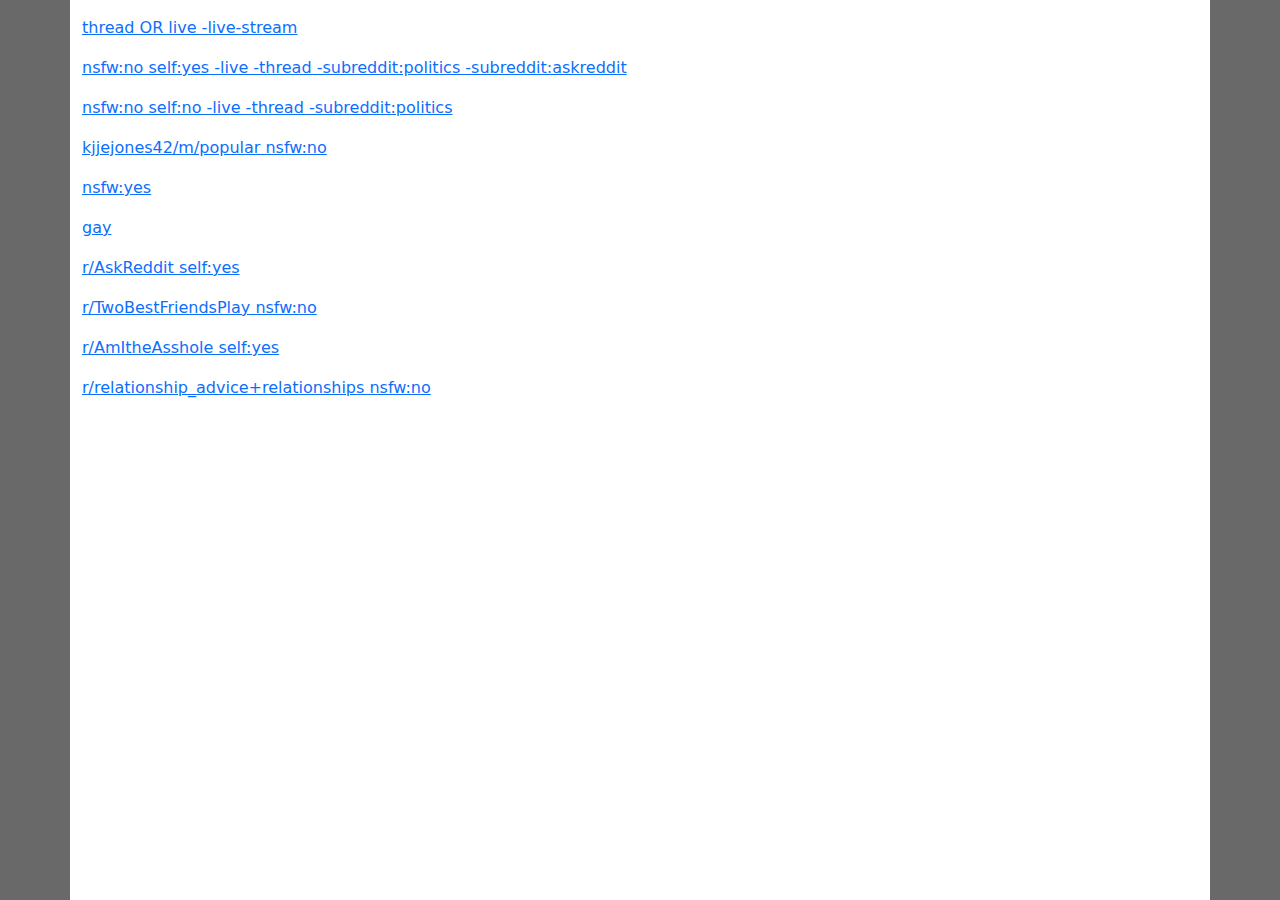
==== reddit-links/index.html @ 30bfde32 "Update index.html" ====
<!DOCTYPE html>
<html lang="en">
   <head>
      <meta charset="utf-8" />
      <meta name="viewport" content="width=device-width, initial-scale=1" />
      <title>Reddit Links</title>
      <link rel="stylesheet" href="../bootstrap.css" crossorigin="anonymous">
      <style>html{height:100%}body{background-color:dimgrey; width:100%; height:100%;overflow-wrap: anywhere;}.container{background-color:white; min-height:100%}</style>
   </head>
   <body>
      <div class="container">
         <div class="py-3">
            <p><a target="_blank" href="https://www.reddit.com/r/all/search?q=thread+OR+live+-%22live+stream%22&include_over_18=on&sort=comments&t=day">thread OR live -live-stream</a></p>
            <p><a target="_blank" href="https://www.reddit.com/r/all/search?q=nsfw%3Ano+-live+-thread+-subreddit%3Apolitics+-subreddit%3Aaskreddit+self%3Ayes&restrict_sr=&include_over_18=on&sort=comments&t=day">nsfw:no  self:yes -live -thread -subreddit:politics -subreddit:askreddit</a></p>
            <p><a target="_blank" href="https://www.reddit.com/r/all/search?q=nsfw%3Ano+-live+-thread+self%3Ano+-subreddit%3Apolitics&restrict_sr=&include_over_18=on&sort=comments&t=day">nsfw:no self:no -live -thread  -subreddit:politics</a></p>
            <p><a target="_blank" href="https://www.reddit.com/user/kjjejones42/m/popular/search?q=nsfw%3Ano&restrict_sr=on&include_over_18=on&sort=comments&t=day">kjjejones42/m/popular nsfw:no</a></p>
            <p><a target="_blank" href="https://www.reddit.com/r/all/search?q=nsfw%3Ayes&include_over_18=on&sort=comments&t=day">nsfw:yes</a></p>
            <p><a target="_blank" href="https://www.reddit.com/r/all/search?q=gay&restrict_sr=&include_over_18=on&sort=comments&t=day">gay</a></p>
            <p><a target="_blank" href="https://www.reddit.com/r/AskReddit/search?q=self%3Ayes&restrict_sr=on&include_over_18=on&sort=comments&t=day">r/AskReddit self:yes</a></p>
            <p><a target="_blank" href="https://www.reddit.com/r/TwoBestFriendsPlay/search?q=nsfw%3Ano&restrict_sr=on&include_over_18=on&sort=comments&t=day">r/TwoBestFriendsPlay nsfw:no</a></p>
            <p><a target="_blank" href="https://www.reddit.com/r/AmItheAsshole/search?q=self%3Ayes&restrict_sr=on&include_over_18=on&sort=comments&t=day">r/AmItheAsshole self:yes</a></p>
            <p><a target="_blank" href="https://www.reddit.com/r/relationship_advice+relationships/search?q=nsfw%3Ano&restrict_sr=on&include_over_18=on&sort=comments&t=day">r/relationship_advice+relationships nsfw:no</a></p>
         </div>
      </div>
   </body>
</html>
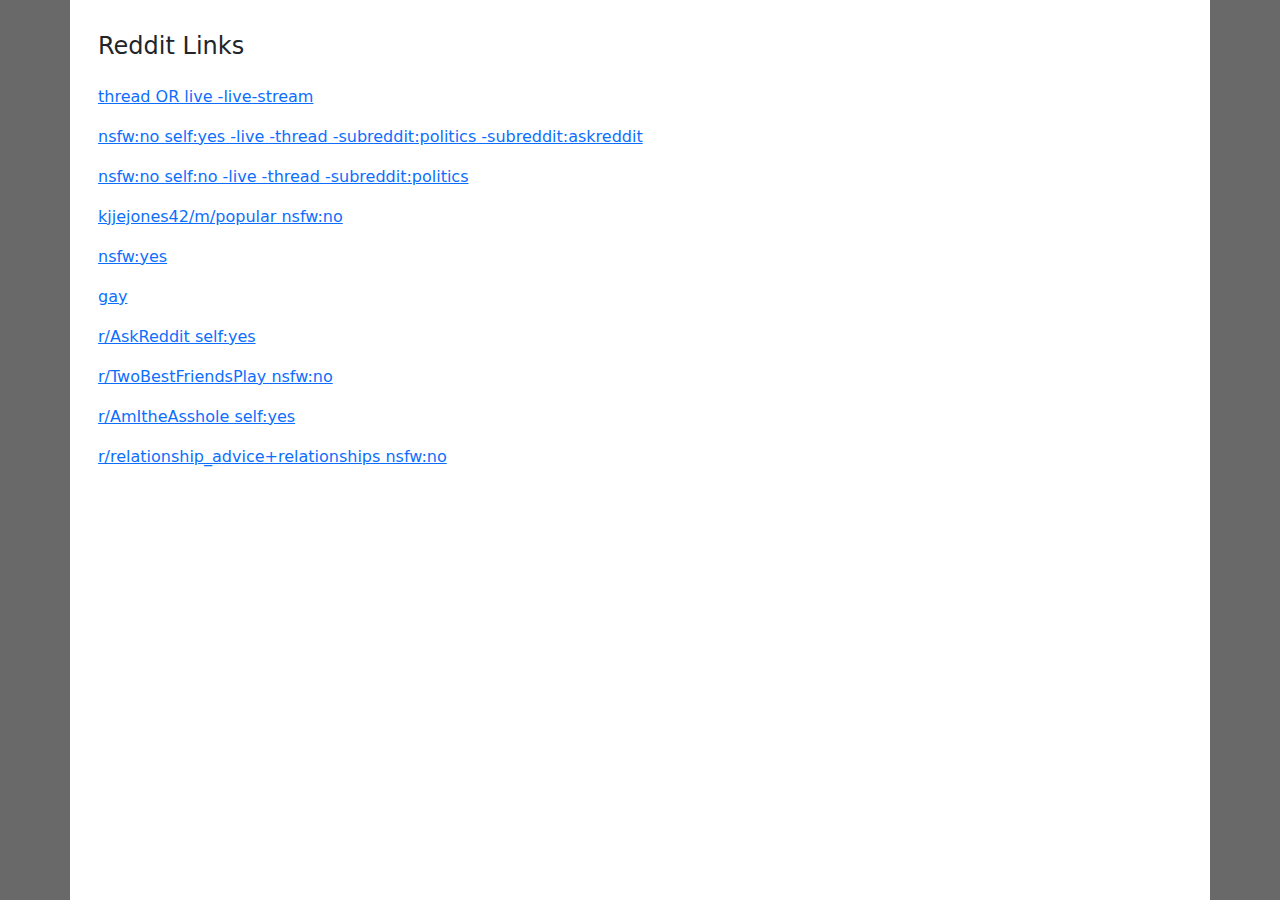
==== commit ec04281c: "Added header" ====
--- a/reddit-links/index.html
+++ b/reddit-links/index.html
@@ -9,7 +9,8 @@
    </head>
    <body>
       <div class="container">
-         <div class="py-3">
+         <div class="p-3">
+            <h4 class="py-3">Reddit Links</h4>
             <p><a target="_blank" href="https://www.reddit.com/r/all/search?q=thread+OR+live+-%22live+stream%22&include_over_18=on&sort=comments&t=day">thread OR live -live-stream</a></p>
             <p><a target="_blank" href="https://www.reddit.com/r/all/search?q=nsfw%3Ano+-live+-thread+-subreddit%3Apolitics+-subreddit%3Aaskreddit+self%3Ayes&restrict_sr=&include_over_18=on&sort=comments&t=day">nsfw:no  self:yes -live -thread -subreddit:politics -subreddit:askreddit</a></p>
             <p><a target="_blank" href="https://www.reddit.com/r/all/search?q=nsfw%3Ano+-live+-thread+self%3Ano+-subreddit%3Apolitics&restrict_sr=&include_over_18=on&sort=comments&t=day">nsfw:no self:no -live -thread  -subreddit:politics</a></p>
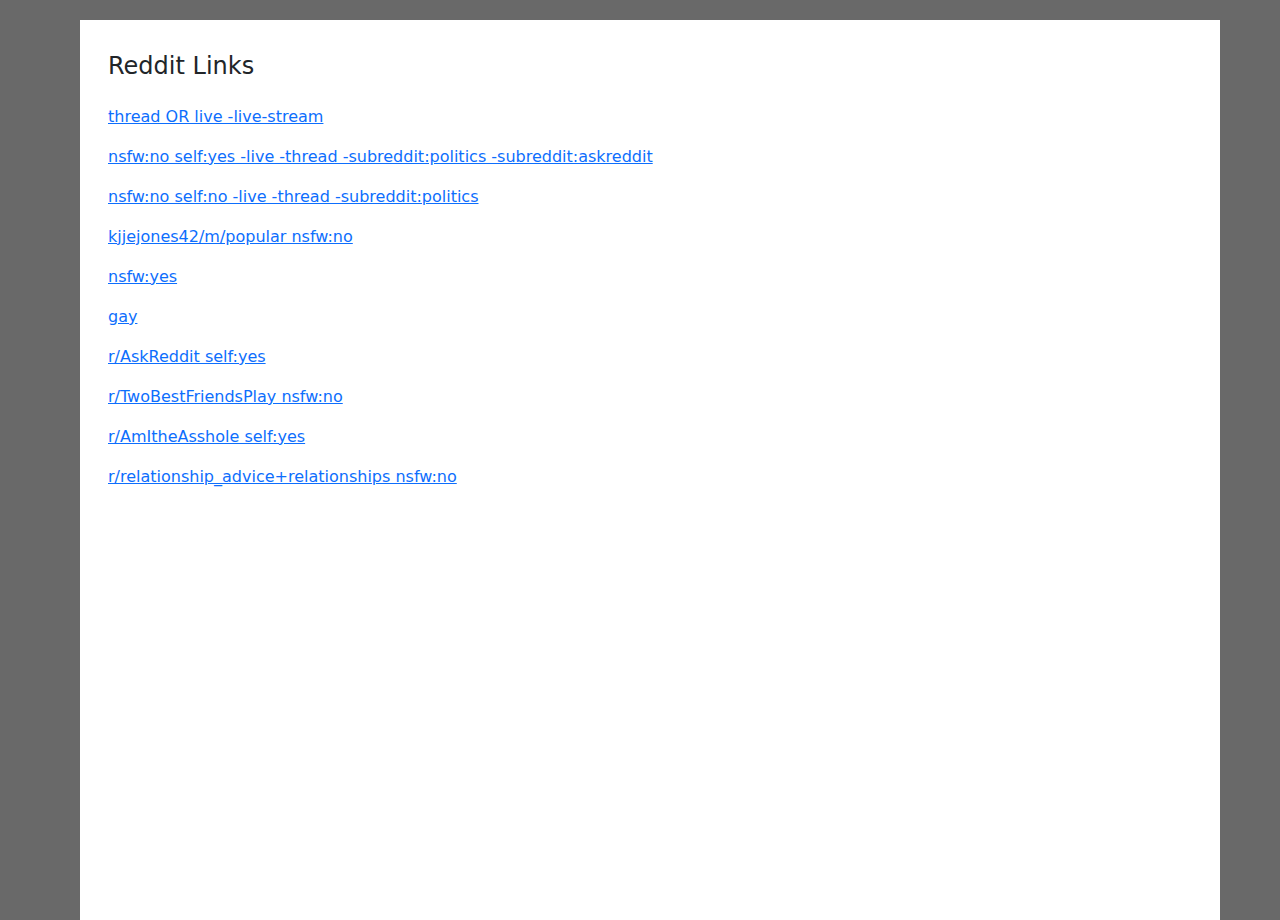
==== commit ea2ed9db: "beautified" ====
--- a/reddit-links/index.html
+++ b/reddit-links/index.html
@@ -1,19 +1,63 @@
 <!DOCTYPE html>
 <html lang="en">
-   <head>
-      <meta charset="utf-8" />
-      <meta name="viewport" content="width=device-width, initial-scale=1" />
-      <title>Reddit Links</title>
-      <link rel="stylesheet" href="../bootstrap.css" crossorigin="anonymous">
-      <style>html{height:100%}body{background-color:dimgrey; width:100%; height:100%;overflow-wrap: anywhere;}.container{background-color:white; min-height:100%}</style>
-   </head>
-   <body>
-      <div class="container">
-         <div class="p-3">
+
+<head>
+    <meta charset="utf-8" />
+    <meta name="viewport" content="width=device-width, initial-scale=1" />
+    <title>Reddit Links</title>
+    <link rel="stylesheet" href="../bootstrap.css" crossorigin="anonymous">
+    <style>
+        @media(prefers-color-scheme:light) {
+            body {
+                background-color: dimgrey
+            }
+
+            .container {
+                background-color: white
+            }
+        }
+
+        @media(prefers-color-scheme:dark) {
+            body {
+                color: #ddd;
+                background-color: black
+            }
+
+            .container {
+                background-color: #222
+            }
+
+            a {
+                color: #acf;
+            }
+        }
+
+        html, body {
+	    margin: 10px;
+            height: 100%
+        }
+
+        body {
+            width: 100%;
+            overflow-wrap: anywhere
+        }
+
+        .container {
+            display: flex;
+            flex-direction: column;
+            min-height: 100%;
+        }
+	    
+    </style>
+</head>
+
+<body>
+    <div class="container">
+        <div class="p-3">
             <h4 class="py-3">Reddit Links</h4>
             <p><a target="_blank" href="https://www.reddit.com/r/all/search?q=thread+OR+live+-%22live+stream%22&include_over_18=on&sort=comments&t=day">thread OR live -live-stream</a></p>
-            <p><a target="_blank" href="https://www.reddit.com/r/all/search?q=nsfw%3Ano+-live+-thread+-subreddit%3Apolitics+-subreddit%3Aaskreddit+self%3Ayes&restrict_sr=&include_over_18=on&sort=comments&t=day">nsfw:no  self:yes -live -thread -subreddit:politics -subreddit:askreddit</a></p>
-            <p><a target="_blank" href="https://www.reddit.com/r/all/search?q=nsfw%3Ano+-live+-thread+self%3Ano+-subreddit%3Apolitics&restrict_sr=&include_over_18=on&sort=comments&t=day">nsfw:no self:no -live -thread  -subreddit:politics</a></p>
+            <p><a target="_blank" href="https://www.reddit.com/r/all/search?q=nsfw%3Ano+-live+-thread+-subreddit%3Apolitics+-subreddit%3Aaskreddit+self%3Ayes&restrict_sr=&include_over_18=on&sort=comments&t=day">nsfw:no self:yes -live -thread -subreddit:politics -subreddit:askreddit</a></p>
+            <p><a target="_blank" href="https://www.reddit.com/r/all/search?q=nsfw%3Ano+-live+-thread+self%3Ano+-subreddit%3Apolitics&restrict_sr=&include_over_18=on&sort=comments&t=day">nsfw:no self:no -live -thread -subreddit:politics</a></p>
             <p><a target="_blank" href="https://www.reddit.com/user/kjjejones42/m/popular/search?q=nsfw%3Ano&restrict_sr=on&include_over_18=on&sort=comments&t=day">kjjejones42/m/popular nsfw:no</a></p>
             <p><a target="_blank" href="https://www.reddit.com/r/all/search?q=nsfw%3Ayes&include_over_18=on&sort=comments&t=day">nsfw:yes</a></p>
             <p><a target="_blank" href="https://www.reddit.com/r/all/search?q=gay&restrict_sr=&include_over_18=on&sort=comments&t=day">gay</a></p>
@@ -21,7 +65,8 @@
             <p><a target="_blank" href="https://www.reddit.com/r/TwoBestFriendsPlay/search?q=nsfw%3Ano&restrict_sr=on&include_over_18=on&sort=comments&t=day">r/TwoBestFriendsPlay nsfw:no</a></p>
             <p><a target="_blank" href="https://www.reddit.com/r/AmItheAsshole/search?q=self%3Ayes&restrict_sr=on&include_over_18=on&sort=comments&t=day">r/AmItheAsshole self:yes</a></p>
             <p><a target="_blank" href="https://www.reddit.com/r/relationship_advice+relationships/search?q=nsfw%3Ano&restrict_sr=on&include_over_18=on&sort=comments&t=day">r/relationship_advice+relationships nsfw:no</a></p>
-         </div>
-      </div>
-   </body>
+        </div>
+    </div>
+</body>
+
 </html>
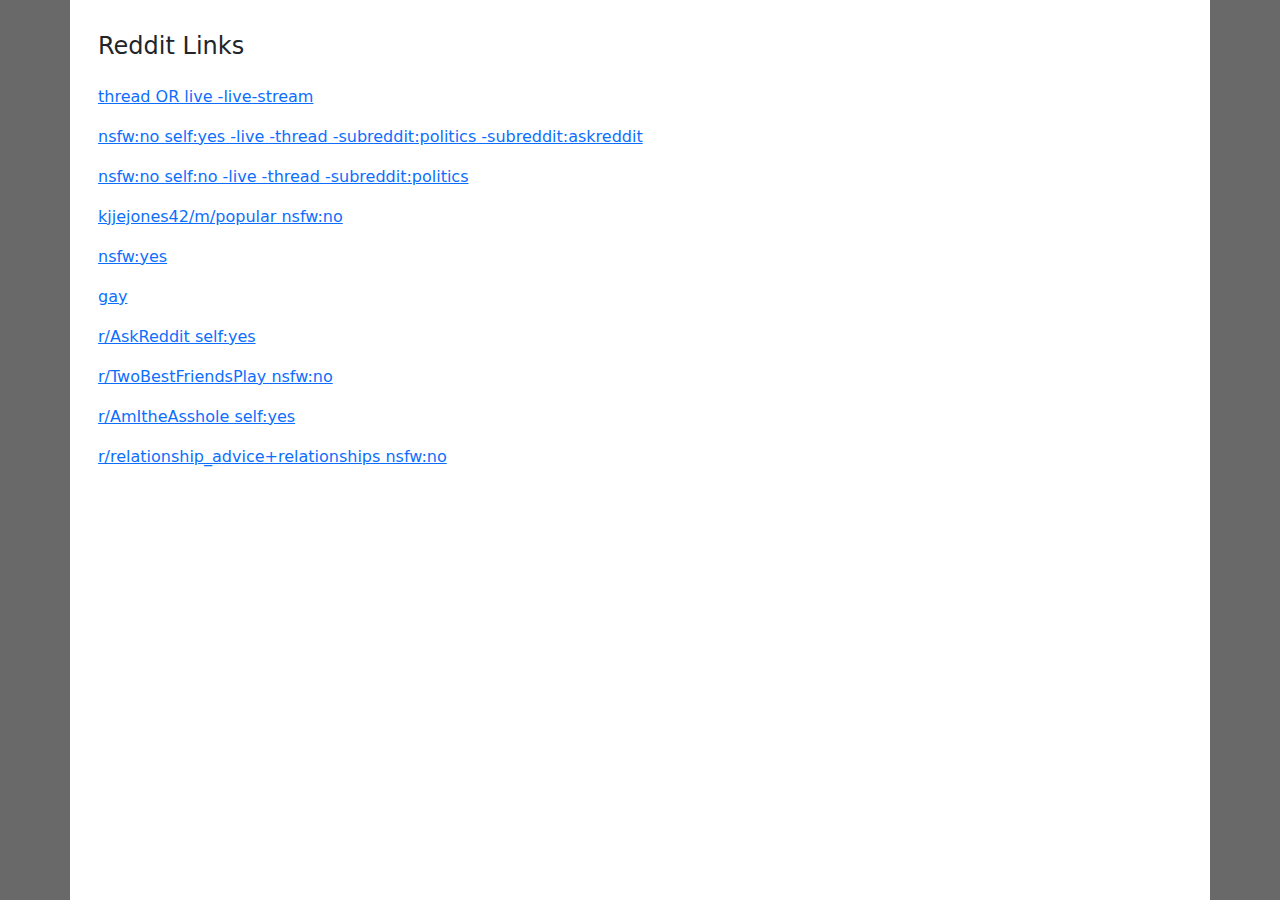
==== commit cb964825: "misc" ====
--- a/reddit-links/index.html
+++ b/reddit-links/index.html
@@ -33,7 +33,7 @@
         }
 
         html, body {
-	    margin: 10px;
+	    margin: 0px;
             height: 100%
         }
 
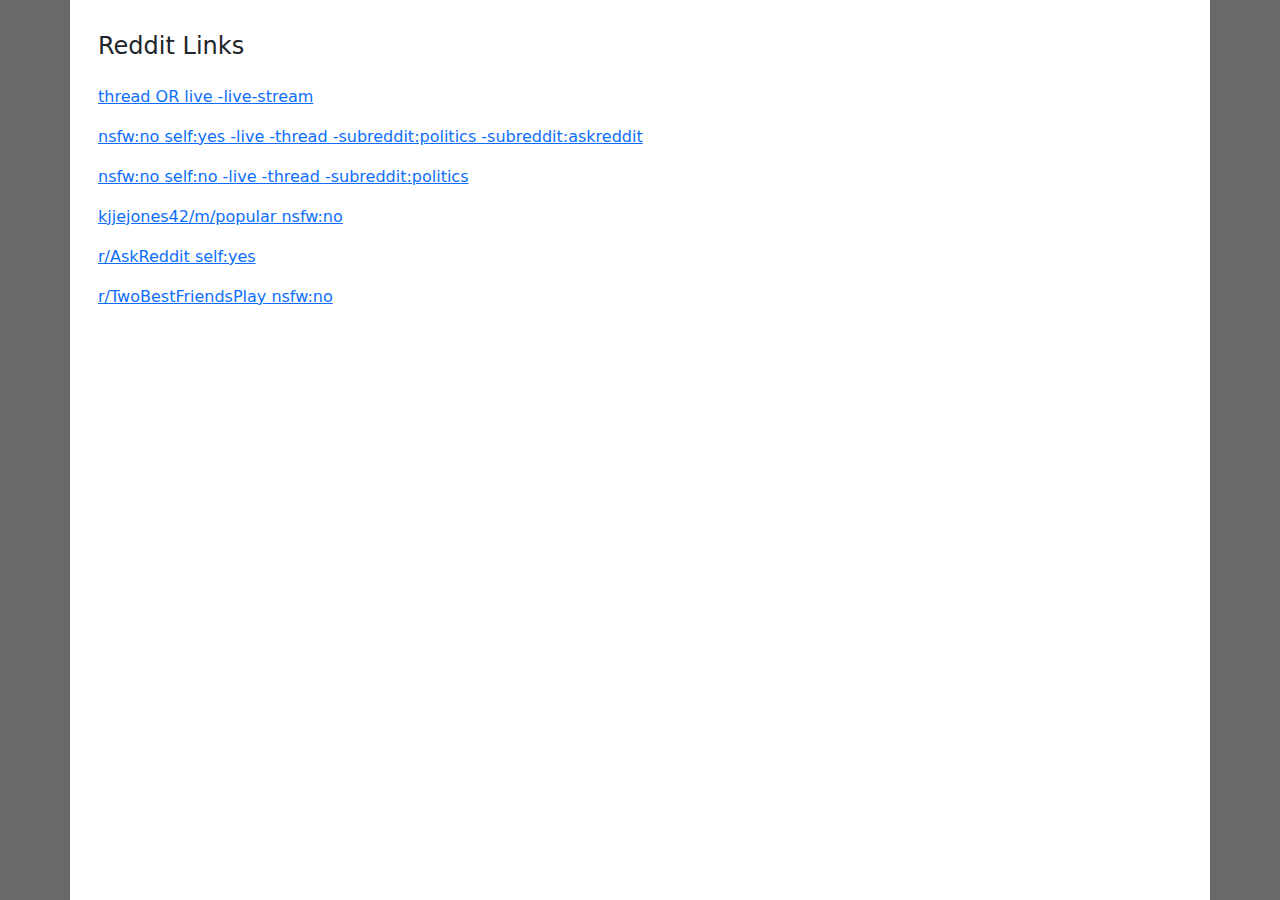
==== commit 7fa011a4: "Update index.html" ====
--- a/reddit-links/index.html
+++ b/reddit-links/index.html
@@ -55,16 +55,12 @@
     <div class="container">
         <div class="p-3">
             <h4 class="py-3">Reddit Links</h4>
-            <p><a target="_blank" href="https://www.reddit.com/r/all/search?q=thread+OR+live+-%22live+stream%22&include_over_18=on&sort=comments&t=day">thread OR live -live-stream</a></p>
-            <p><a target="_blank" href="https://www.reddit.com/r/all/search?q=nsfw%3Ano+-live+-thread+-subreddit%3Apolitics+-subreddit%3Aaskreddit+self%3Ayes&restrict_sr=&include_over_18=on&sort=comments&t=day">nsfw:no self:yes -live -thread -subreddit:politics -subreddit:askreddit</a></p>
-            <p><a target="_blank" href="https://www.reddit.com/r/all/search?q=nsfw%3Ano+-live+-thread+self%3Ano+-subreddit%3Apolitics&restrict_sr=&include_over_18=on&sort=comments&t=day">nsfw:no self:no -live -thread -subreddit:politics</a></p>
+            <p><a target="_blank" href="https://www.reddit.com/search?q=thread+OR+live+-%22live+stream%22&include_over_18=on&sort=comments&t=day">thread OR live -live-stream</a></p>
+            <p><a target="_blank" href="https://www.reddit.com/search?q=nsfw%3Ano+-live+-thread+-subreddit%3Apolitics+-subreddit%3Aaskreddit+self%3Ayes&restrict_sr=&include_over_18=on&sort=comments&t=day">nsfw:no self:yes -live -thread -subreddit:politics -subreddit:askreddit</a></p>
+            <p><a target="_blank" href="https://www.reddit.com/search?q=nsfw%3Ano+-live+-thread+self%3Ano+-subreddit%3Apolitics&restrict_sr=&include_over_18=on&sort=comments&t=day">nsfw:no self:no -live -thread -subreddit:politics</a></p>
             <p><a target="_blank" href="https://www.reddit.com/user/kjjejones42/m/popular/search?q=nsfw%3Ano&restrict_sr=on&include_over_18=on&sort=comments&t=day">kjjejones42/m/popular nsfw:no</a></p>
-            <p><a target="_blank" href="https://www.reddit.com/r/all/search?q=nsfw%3Ayes&include_over_18=on&sort=comments&t=day">nsfw:yes</a></p>
-            <p><a target="_blank" href="https://www.reddit.com/r/all/search?q=gay&restrict_sr=&include_over_18=on&sort=comments&t=day">gay</a></p>
             <p><a target="_blank" href="https://www.reddit.com/r/AskReddit/search?q=self%3Ayes&restrict_sr=on&include_over_18=on&sort=comments&t=day">r/AskReddit self:yes</a></p>
             <p><a target="_blank" href="https://www.reddit.com/r/TwoBestFriendsPlay/search?q=nsfw%3Ano&restrict_sr=on&include_over_18=on&sort=comments&t=day">r/TwoBestFriendsPlay nsfw:no</a></p>
-            <p><a target="_blank" href="https://www.reddit.com/r/AmItheAsshole/search?q=self%3Ayes&restrict_sr=on&include_over_18=on&sort=comments&t=day">r/AmItheAsshole self:yes</a></p>
-            <p><a target="_blank" href="https://www.reddit.com/r/relationship_advice+relationships/search?q=nsfw%3Ano&restrict_sr=on&include_over_18=on&sort=comments&t=day">r/relationship_advice+relationships nsfw:no</a></p>
         </div>
     </div>
 </body>
